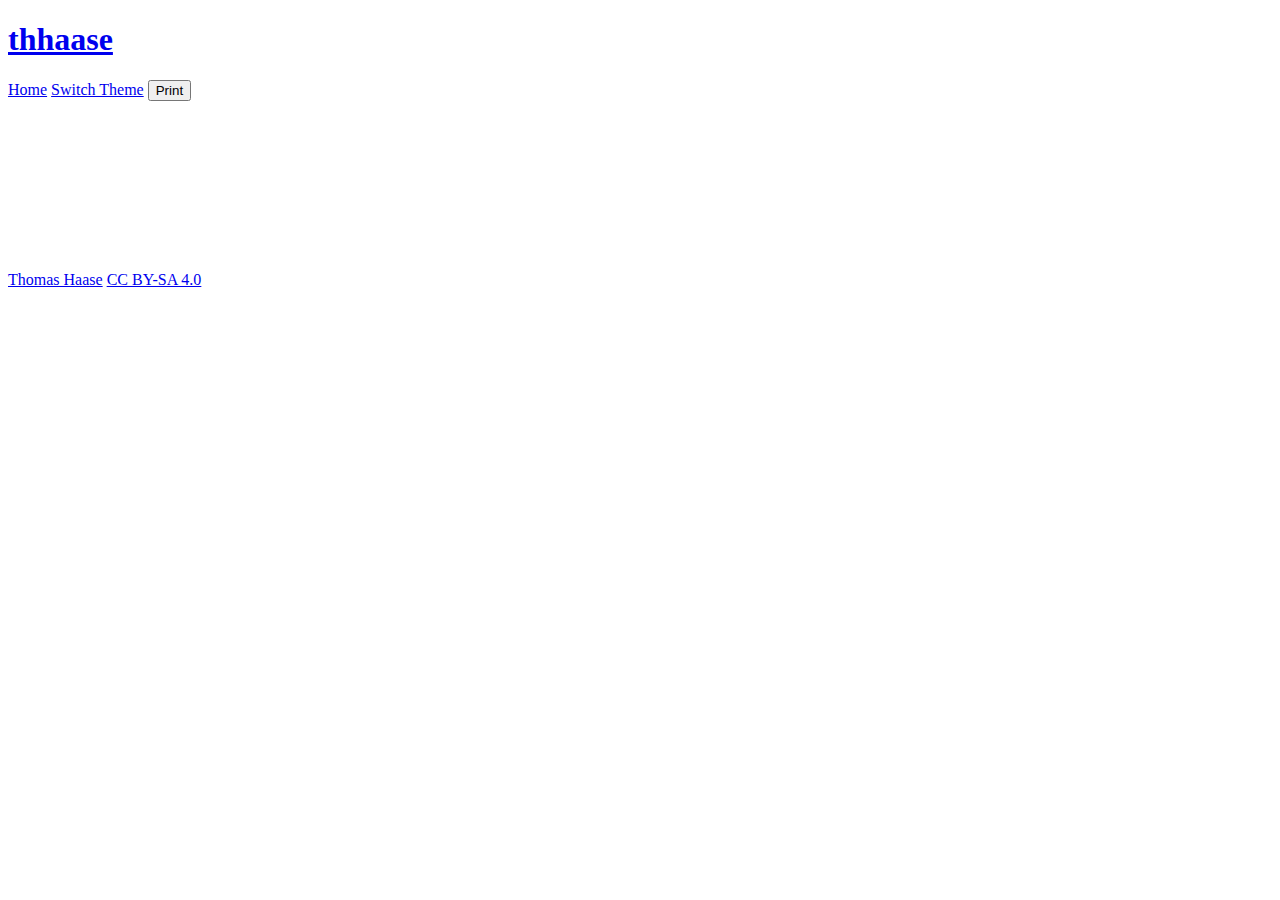
==== index.html @ 55eeedca "chore: Update header link in index.html and source/page.html" ====
<!DOCTYPE html>
<html lang="en">
<head>
    <meta charset="UTF-8">
    <meta name="viewport" content="width=device-width, initial-scale=1.0">
    <title>thhaase Blog</title>
    <link rel="icon" href="media/beamer.png" type="image/x-icon">
    <link rel="stylesheet" href="source/standard.css" id="themeStyle">
    <link rel="stylesheet" href="source/katex/katex.min.css">
</head>
<body>
    <div class="header">
        <h1><strong><a href="index.html">thhaase</a></strong></h1>
        <div class="nav-toggle"></div> <!-- Hamburger icon will be displayed here -->
        <nav>
            <a href="index.html">Home</a>
            <a href="#" id="themeSwitcher">Switch Theme</a>
            <button onclick="window.print();" class="nav-button">Print</button>
            
        </nav>
            <canvas id="canvas"></canvas>
            <script src="source/animation.js"></script>   
    </div>

    <div id="content"></div>

    <!-- include katex -->
    <script src="source/katex/katex.min.js"></script>
    <script src="source/katex/contrib/auto-render.min.js"></script>

    <!-- include Markdownparser-->
    <script src="source/markdownParser.js"></script>

    <!--Loading Markdowncontent, Themeswitcher, Linking Markdownfiles-->
    <script>
        document.addEventListener('DOMContentLoaded', () => {
            // Apply the stored theme on page load
            const savedTheme = sessionStorage.getItem('theme');
            const themeStyle = document.getElementById('themeStyle');
            if (savedTheme) {
            // Prepend "source/" to the saved theme if it doesn't already start with it
            const themePath = savedTheme.startsWith('source/') ? savedTheme : `source/${savedTheme}`;
            themeStyle.setAttribute('href', themePath);
        }   

            // Load and render Markdown content
            fetch('startpage.md')
                .then(response => response.text())
                .then(text => {
                    const contentElement = document.getElementById('content');
                    contentElement.innerHTML = parseMarkdown(text);
                    renderMathInElement(contentElement, {
                        delimiters: [
                            {left: "$$", right: "$$", display: true},
                            {left: "\\[", right: "\\]", display: true},
                            {left: "$", right: "$", display: false},
                            {left: "\\(", right: "\\)", display: false}
                        ],
                        ignoredTags: ["script", "noscript", "style", "textarea", "pre", "code"]
                    });
                })
                .catch(error => console.error('Error loading markdown:', error));

            // Theme switcher functionality
            document.getElementById('themeSwitcher').addEventListener('click', e => {
                e.preventDefault();
                const currentTheme = themeStyle.getAttribute('href');
                const themeFilename = currentTheme.split('/').pop(); // Get only the filename.css
                const newTheme = themeFilename === 'standard.css' ? 'second.css' : 'standard.css'; // Change the theme filename
                themeStyle.setAttribute('href', 'source/' + newTheme); // Add the 'source/' prefix back when setting the attribute
                sessionStorage.setItem('theme', newTheme); // Save the new theme path with 'source/' prefix
            });


            // linking markdown files made easy
            document.body.addEventListener('click', e => {
                if (e.target.tagName === 'A' && e.target.href.match(/\.md$/)) {
                    e.preventDefault(); // Prevent default link behavior
                    const mdFilePath = e.target.getAttribute('href');
                    const mdFileName = mdFilePath.split('/').pop(); // Extracts the file name from the path
                    const pageName = mdFileName.replace('.md', ''); // Removes the .md extension
                    window.location.href = `source/page.html?name=${pageName}`; // Redirects to the corresponding page
                }
            });

        });
    </script>

    <script>
        document.addEventListener('DOMContentLoaded', () => {
        
            const navToggle = document.querySelector('.nav-toggle');
            const nav = document.querySelector('.header nav');

            navToggle.addEventListener('click', () => {
                nav.classList.toggle('active');
            });
        });
    </script>

 <!-- Footer style="bottom: 0;  position: relative;" -->
 <footer>
        <p>
        <a href="https://thhaase.github.io/Blog">Thomas Haase</a>
        <a href="https://creativecommons.org/licenses/by-sa/4.0/?ref=chooser-v1" target="_blank" rel="license noopener noreferrer" style="display:inline-block;">
            CC BY-SA 4.0
        </a>
    </p>
</footer>
</body>
</html>
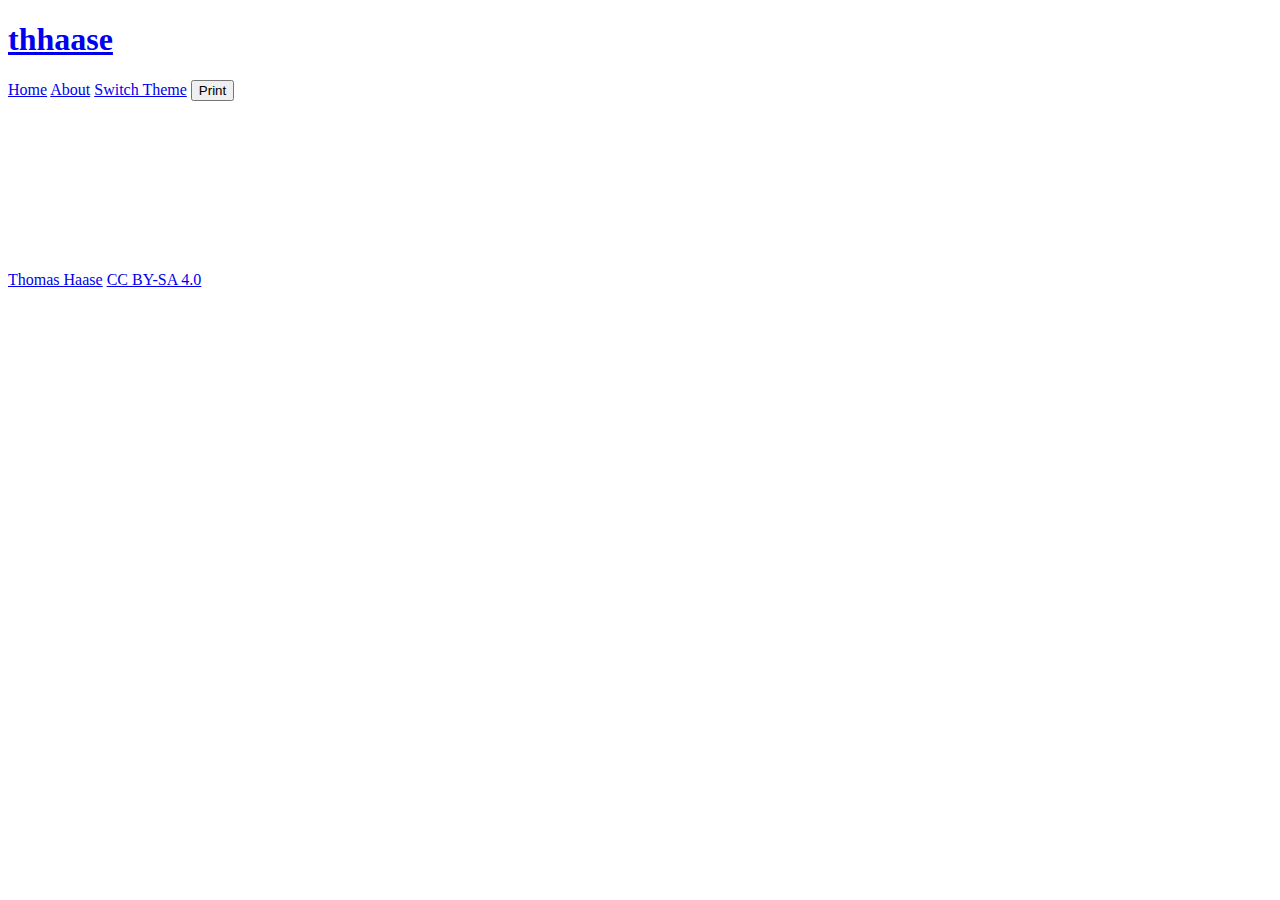
==== commit 7422dca1: "init aboutpage" ====
--- a/index.html
+++ b/index.html
@@ -14,6 +14,7 @@
         <div class="nav-toggle"></div> <!-- Hamburger icon will be displayed here -->
         <nav>
             <a href="index.html">Home</a>
+            <a href="about.md">About</a>
             <a href="#" id="themeSwitcher">Switch Theme</a>
             <button onclick="window.print();" class="nav-button">Print</button>
             
